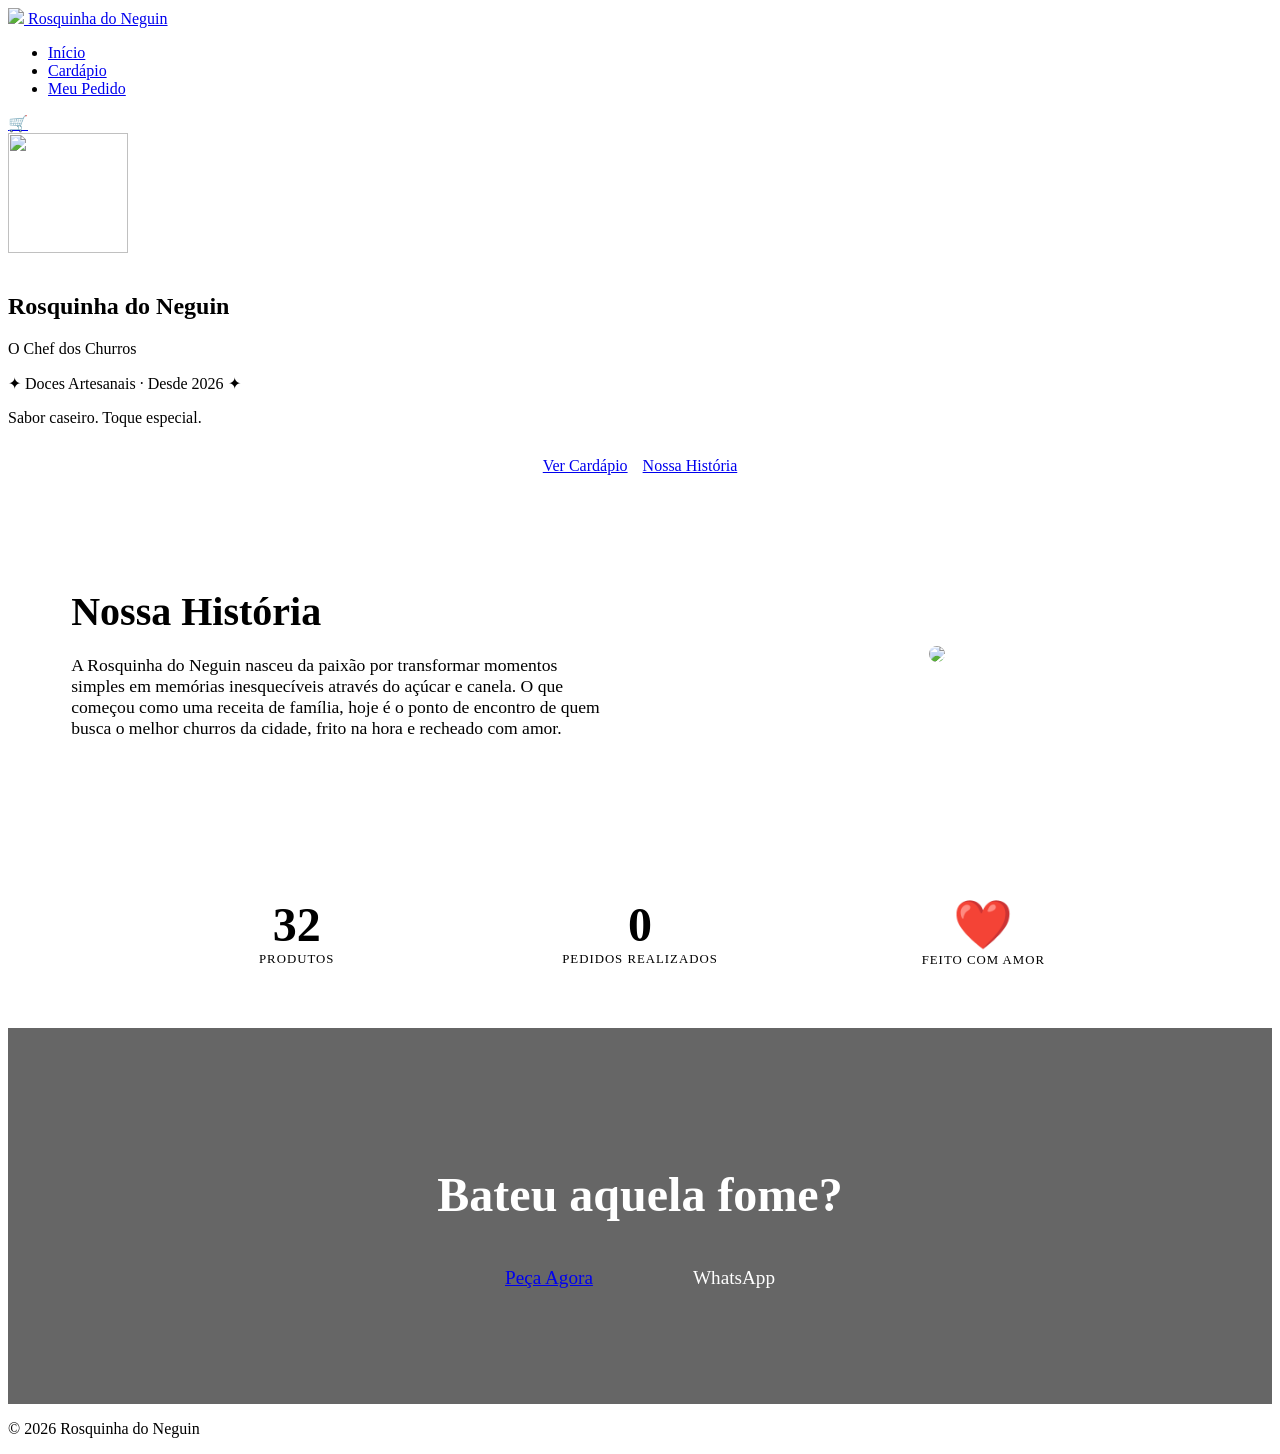
==== wwwroot/index.html @ a14fda76 "feat: refinação visual 'Cafeteria Tradicional' e suporte a SQLite" ====
<!DOCTYPE html>
<html lang="pt-br">
<head>
<!-- Define codificação UTF-8 -->
<meta charset="UTF-8">

<!-- Responsividade para mobile -->
<meta name="viewport" content="width=device-width, initial-scale=1.0">

<!-- Título da página -->
<title>Rosquinha do Neguin | O Chef dos Churros</title>

<!-- Ícone da aba -->
<link rel="icon" href="/favicon.ico">

<!-- Importação de fontes do Google -->
<link href="https://fonts.googleapis.com/css2?family=Great+Vibes&family=Playfair+Display:ital,wght@0,700;0,900;1,400&family=Nunito:wght@300;400;600;700;800&display=swap" rel="stylesheet">

<!-- CSS global compartilhado -->
<link rel="stylesheet" href="/css/shared.css">

</head>

<body>

<!-- ================= NAVBAR ================= -->
<nav>
  <!-- Logo + nome -->
  <a class="nav-brand" href="/">
    <img src="/img/logo-200.png" class="nav-logo">
    <span>Rosquinha do Neguin</span>
  </a>

  <!-- Links -->
  <ul class="nav-links">
    <li><a href="/" class="active">Início</a></li>
    <li><a href="/cardapio.html">Cardápio</a></li>
    <li><a href="/pedido.html">Meu Pedido</a></li>
  </ul>

  <!-- Carrinho -->
  <a href="/pedido.html" class="cart-btn">
    🛒 <span id="cartCount"></span>
  </a>
</nav>

<!-- ================= HERO ================= -->
<section class="page-hero">
  <div class="hero-content">
    <img src="/img/logo-circle.png" class="nav-logo" style="width: 120px; height: 120px; margin-bottom: 20px;">
    <h1 class="hero-wordmark">Rosquinha do Neguin</h1>
    <p class="hero-tagline">O Chef dos <span>Churros</span></p>
    <div class="hero-badge">✦ Doces Artesanais · Desde 2026 ✦</div>
    <p class="hero-sub">Sabor caseiro. Toque especial.</p>
    <div class="hero-actions" style="margin-top: 30px; display: flex; gap: 15px; justify-content: center;">
      <a class="btn btn-gold" href="/cardapio.html">Ver Cardápio</a>
      <a class="btn btn-outline" href="#sobre">Nossa História</a>
    </div>
  </div>
</section>

<!-- ================= SOBRE ================= -->
<section class="sobre" id="sobre" style="padding: 80px 5%; background-color: white;">
  <div class="container" style="max-width: 1200px; margin: 0 auto; display: grid; grid-template-columns: 1fr 1fr; gap: 50px; align-items: center;">
    <div class="sobre-text">
      <h2 style="font-size: 2.5rem; color: var(--color-chocolate); margin-bottom: 20px;">Nossa História</h2>
      <p style="font-size: 1.1rem; color: var(--color-text-sub);">A Rosquinha do Neguin nasceu da paixão por transformar momentos simples em memórias inesquecíveis através do açúcar e canela. O que começou como uma receita de família, hoje é o ponto de encontro de quem busca o melhor churros da cidade, frito na hora e recheado com amor.</p>
    </div>
    <div style="text-align: center;">
      <img src="/img/logo-circle.png" style="max-width: 100%; height: auto; border-radius: 50%; box-shadow: var(--shadow-lg);">
    </div>
  </div>
</section>

<!-- ================= STATS ================= -->
<section class="stats" style="padding: 60px 5%; background-color: var(--color-chocolate); color: var(--color-creme);">
  <div class="stats-grid" style="display: grid; grid-template-columns: repeat(3, 1fr); gap: 30px; text-align: center; max-width: 1000px; margin: 0 auto;">
    <div>
      <div id="totalProdutos" style="font-size: 3rem; font-weight: 800; color: var(--color-dourado);">32</div>
      <div style="text-transform: uppercase; letter-spacing: 1px; font-size: 0.8rem;">Produtos</div>
    </div>
    <div>
      <div id="totalPedidos" style="font-size: 3rem; font-weight: 800; color: var(--color-dourado);">0</div>
      <div style="text-transform: uppercase; letter-spacing: 1px; font-size: 0.8rem;">Pedidos Realizados</div>
    </div>
    <div>
      <div style="font-size: 3rem;">❤️</div>
      <div style="text-transform: uppercase; letter-spacing: 1px; font-size: 0.8rem;">Feito com amor</div>
    </div>
  </div>
</section>

<!-- ================= CTA ================= -->
<section class="cta-section" style="padding: 100px 5%; text-align: center; background: linear-gradient(rgba(0,0,0,0.6), rgba(0,0,0,0.6)), url('/img/bg-pattern.jpg'); background-size: cover; color: white;">
  <h2 style="font-size: 3rem; margin-bottom: 30px; font-family: var(--font-titles);">Bateu aquela fome?</h2>
  <div style="display: flex; gap: 20px; justify-content: center;">
    <a href="/cardapio.html" class="btn btn-gold" style="font-size: 1.2rem; padding: 15px 40px;">Peça Agora</a>
    <a id="btnWpp" class="btn btn-outline" style="font-size: 1.2rem; padding: 15px 40px; color: white; border-color: white;">WhatsApp</a>
  </div>
</section>

<!-- ================= FOOTER ================= -->
<footer>
  <p>© 2026 Rosquinha do Neguin</p>
</footer>

<!-- ================= SCRIPTS ================= -->
<script src="/js/config.js"></script>
<script src="/js/shared.js"></script>

<script>
// Define link do WhatsApp com base na config
document.getElementById('btnWpp').href =
  'https://wa.me/' + CONFIG.whatsapp;

// Busca total de pedidos da API
apiFetch('/api/pedidos').then(data => {
  document.getElementById('totalPedidos').textContent = data.length;
});

// Busca total de produtos da API
apiFetch('/api/produtos').then(data => {
  document.getElementById('totalProdutos').textContent = data.length;
});
</script>

</body>
</html>
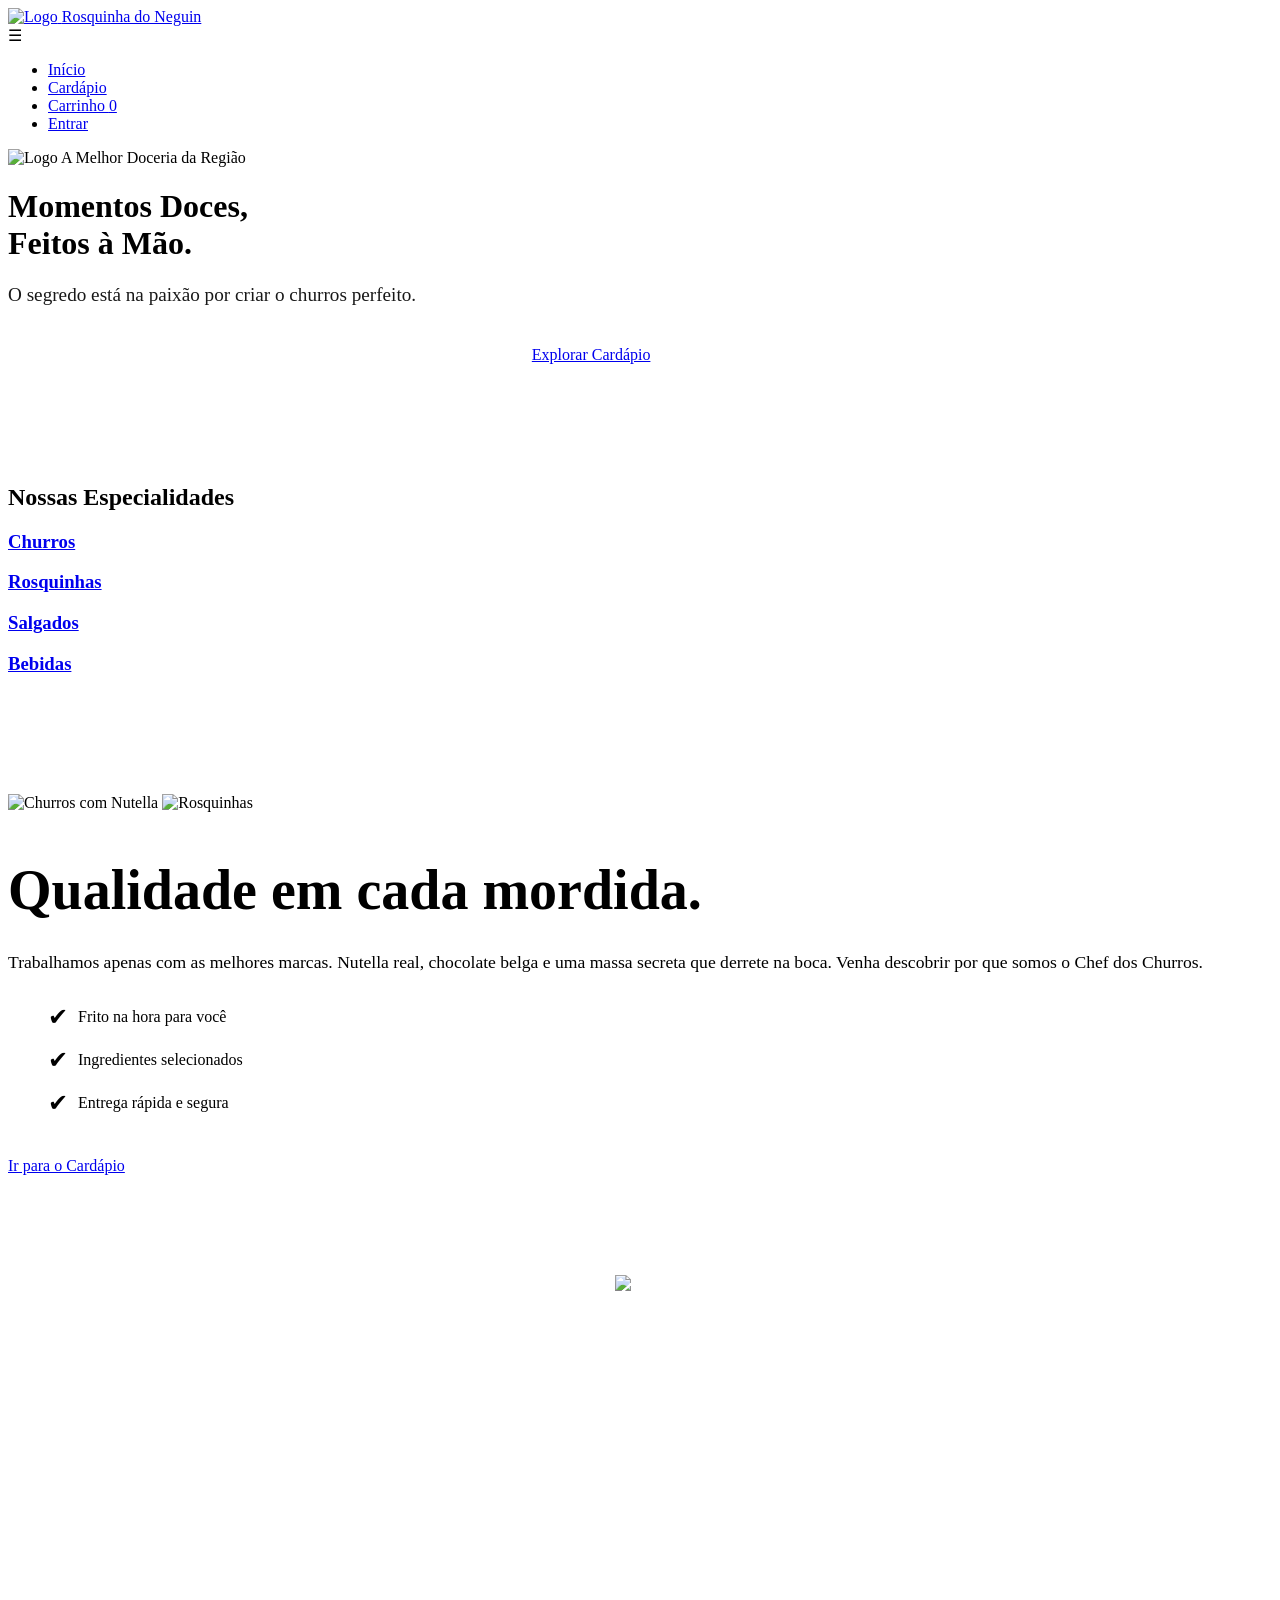
==== commit 0f98d1f7: "Refactor: Implement comprehensive site updates including responsiveness, admin features, and accessi" ====
--- a/wwwroot/index.html
+++ b/wwwroot/index.html
@@ -1,128 +1,134 @@
 <!DOCTYPE html>
 <html lang="pt-br">
 <head>
-<!-- Define codificação UTF-8 -->
-<meta charset="UTF-8">
-
-<!-- Responsividade para mobile -->
-<meta name="viewport" content="width=device-width, initial-scale=1.0">
-
-<!-- Título da página -->
-<title>Rosquinha do Neguin | O Chef dos Churros</title>
-
-<!-- Ícone da aba -->
-<link rel="icon" href="/favicon.ico">
-
-<!-- Importação de fontes do Google -->
-<link href="https://fonts.googleapis.com/css2?family=Great+Vibes&family=Playfair+Display:ital,wght@0,700;0,900;1,400&family=Nunito:wght@300;400;600;700;800&display=swap" rel="stylesheet">
-
-<!-- CSS global compartilhado -->
-<link rel="stylesheet" href="/css/shared.css">
-
+    <meta charset="UTF-8">
+    <meta name="viewport" content="width=device-width, initial-scale=1.0">
+    <title>Rosquinha do Neguin | Experiência Artesanal</title>
+    <link rel="icon" href="/favicon.ico">
+    <link href="https://fonts.googleapis.com/css2?family=Playfair+Display:wght@700;900&family=Poppins:wght@300;400;600&display=swap" rel="stylesheet">
+    <link rel="stylesheet" href="/css/shared.css">
 </head>
-
 <body>
 
-<!-- ================= NAVBAR ================= -->
-<nav>
-  <!-- Logo + nome -->
-  <a class="nav-brand" href="/">
-    <img src="/img/logo-200.png" class="nav-logo">
-    <span>Rosquinha do Neguin</span>
-  </a>
+<!-- VLibras -->
+<div vw class="enabled">
+    <div vw-access-button class="active"></div>
+    <div vw-plugin-wrapper><div class="vw-plugin-top-wrapper"></div></div>
+</div>
 
-  <!-- Links -->
-  <ul class="nav-links">
-    <li><a href="/" class="active">Início</a></li>
-    <li><a href="/cardapio.html">Cardápio</a></li>
-    <li><a href="/pedido.html">Meu Pedido</a></li>
-  </ul>
-
-  <!-- Carrinho -->
-  <a href="/pedido.html" class="cart-btn">
-    🛒 <span id="cartCount"></span>
-  </a>
+<nav role="navigation">
+  <div class="nav-container">
+      <a class="nav-brand" href="/">
+        <img src="/img/logo-200.png" alt="Logo">
+        <span>Rosquinha do Neguin</span>
+      </a>
+      
+      <div class="mobile-toggle" onclick="toggleMenu()">☰</div>
+      
+      <ul class="nav-links" id="navLinks">
+        <li><a href="/">Início</a></li>
+        <li><a href="/cardapio.html">Cardápio</a></li>
+        <li class="user-only" style="display: none;"><a href="/meus-pedidos.html">Meus Pedidos</a></li>
+        <li><a href="/pedido.html">Carrinho <span class="cart-count">0</span></a></li>
+        <li id="navAuth">
+            <a href="/login.html" class="btn btn-outline">Entrar</a>
+        </li>
+      </ul>
+  </div>
 </nav>
 
-<!-- ================= HERO ================= -->
-<section class="page-hero">
-  <div class="hero-content">
-    <img src="/img/logo-circle.png" class="nav-logo" style="width: 120px; height: 120px; margin-bottom: 20px;">
-    <h1 class="hero-wordmark">Rosquinha do Neguin</h1>
-    <p class="hero-tagline">O Chef dos <span>Churros</span></p>
-    <div class="hero-badge">✦ Doces Artesanais · Desde 2026 ✦</div>
-    <p class="hero-sub">Sabor caseiro. Toque especial.</p>
-    <div class="hero-actions" style="margin-top: 30px; display: flex; gap: 15px; justify-content: center;">
-      <a class="btn btn-gold" href="/cardapio.html">Ver Cardápio</a>
-      <a class="btn btn-outline" href="#sobre">Nossa História</a>
+<header class="hero-section" id="heroSlider">
+    <div class="hero-slides">
+        <div class="slide active" style="background-image: url('/img/rosca.jpg');"></div>
+        <div class="slide" style="background-image: url('/img/rosca2.jpg');"></div>
+        <div class="slide" style="background-image: url('/img/rosca3.jpg');"></div>
     </div>
-  </div>
+    
+    <div class="hero-content">
+        <img src="/img/logo-circle.png" alt="Logo" class="hero-logo-main">
+        <span class="hero-badge">A Melhor Doceria da Região</span>
+        <h1 class="hero-title">Momentos Doces, <br><span style="color: var(--color-dourado);">Feitos à Mão.</span></h1>
+        <p style="font-size: 1.2rem; margin-bottom: 40px; opacity: 0.9;">O segredo está na paixão por criar o churros perfeito.</p>
+        <div style="display: flex; gap: 20px; justify-content: center; flex-wrap: wrap;">
+            <a href="/cardapio.html" class="btn btn-xl btn-gold">Explorar Cardápio</a>
+            <a href="/pedido.html" class="btn btn-xl btn-outline" style="color: white; border-color: rgba(255,255,255,0.5);">Meu Pedido</a>
+        </div>
+    </div>
+</header>
+
+<section class="container" style="padding: 100px 0;">
+    <h2 class="section-title">Nossas Especialidades</h2>
+    <div class="category-circles">
+        <a href="/cardapio.html?cat=churros" class="cat-item">
+            <div class="cat-img" style="background-image: url('/img/churrus.png');"></div>
+            <h3>Churros</h3>
+        </a>
+        <a href="/cardapio.html?cat=rosquinhas" class="cat-item">
+            <div class="cat-img" style="background-image: url('/img/rosca3.jpg');"></div>
+            <h3>Rosquinhas</h3>
+        </a>
+        <a href="/cardapio.html?cat=salgados" class="cat-item">
+            <div class="cat-img" style="background-image: url('/img/salgados.png');"></div>
+            <h3>Salgados</h3>
+        </a>
+        <a href="/cardapio.html?cat=bebidas" class="cat-item">
+            <div class="cat-img" style="background-image: url('/img/bebidas.png');"></div>
+            <h3>Bebidas</h3>
+        </a>
+    </div>
 </section>
 
-<!-- ================= SOBRE ================= -->
-<section class="sobre" id="sobre" style="padding: 80px 5%; background-color: white;">
-  <div class="container" style="max-width: 1200px; margin: 0 auto; display: grid; grid-template-columns: 1fr 1fr; gap: 50px; align-items: center;">
-    <div class="sobre-text">
-      <h2 style="font-size: 2.5rem; color: var(--color-chocolate); margin-bottom: 20px;">Nossa História</h2>
-      <p style="font-size: 1.1rem; color: var(--color-text-sub);">A Rosquinha do Neguin nasceu da paixão por transformar momentos simples em memórias inesquecíveis através do açúcar e canela. O que começou como uma receita de família, hoje é o ponto de encontro de quem busca o melhor churros da cidade, frito na hora e recheado com amor.</p>
+<section class="product-highlight" style="background: white;">
+    <div class="img-stack">
+        <img src="/img/churrus.png" class="img-main" alt="Churros com Nutella">
+        <img src="/img/rosca3.jpg" class="img-sub" alt="Rosquinhas">
     </div>
-    <div style="text-align: center;">
-      <img src="/img/logo-circle.png" style="max-width: 100%; height: auto; border-radius: 50%; box-shadow: var(--shadow-lg);">
+    <div>
+        <h2 style="font-size: 3.5rem; margin-bottom: 30px;">Qualidade em cada <span style="color: var(--color-accent);">mordida.</span></h2>
+        <p style="font-size: 1.1rem; color: var(--color-text-sub); margin-bottom: 30px;">Trabalhamos apenas com as melhores marcas. Nutella real, chocolate belga e uma massa secreta que derrete na boca. Venha descobrir por que somos o Chef dos Churros.</p>
+        <ul style="list-style: none; margin-bottom: 40px;">
+            <li style="margin-bottom: 15px; display: flex; align-items: center; gap: 10px;">
+                <span style="color: var(--color-accent); font-size: 1.5rem;">✔</span> Frito na hora para você
+            </li>
+            <li style="margin-bottom: 15px; display: flex; align-items: center; gap: 10px;">
+                <span style="color: var(--color-accent); font-size: 1.5rem;">✔</span> Ingredientes selecionados
+            </li>
+            <li style="margin-bottom: 15px; display: flex; align-items: center; gap: 10px;">
+                <span style="color: var(--color-accent); font-size: 1.5rem;">✔</span> Entrega rápida e segura
+            </li>
+        </ul>
+        <a href="/cardapio.html" class="btn btn-gold">Ir para o Cardápio</a>
     </div>
-  </div>
 </section>
 
-<!-- ================= STATS ================= -->
-<section class="stats" style="padding: 60px 5%; background-color: var(--color-chocolate); color: var(--color-creme);">
-  <div class="stats-grid" style="display: grid; grid-template-columns: repeat(3, 1fr); gap: 30px; text-align: center; max-width: 1000px; margin: 0 auto;">
-    <div>
-      <div id="totalProdutos" style="font-size: 3rem; font-weight: 800; color: var(--color-dourado);">32</div>
-      <div style="text-transform: uppercase; letter-spacing: 1px; font-size: 0.8rem;">Produtos</div>
+<footer style="padding: 100px 8%; background: var(--color-chocolate); color: white; text-align: center;">
+    <img src="/img/logo-200.png" alt="Logo" style="height: 100px; margin-bottom: 40px;">
+    <div style="display: flex; justify-content: center; gap: 50px; margin-bottom: 50px; flex-wrap: wrap;">
+        <div>
+            <h4 style="color: var(--color-dourado); margin-bottom: 15px;">Localização</h4>
+            <p>Rua dos Doces, 123 - Centro</p>
+        </div>
+        <div>
+            <h4 style="color: var(--color-dourado); margin-bottom: 15px;">Horário</h4>
+            <p>Seg a Sáb: 14h às 22h</p>
+        </div>
+        <div>
+            <h4 style="color: var(--color-dourado); margin-bottom: 15px;">Contato</h4>
+            <p>(11) 99999-9999</p>
+        </div>
     </div>
-    <div>
-      <div id="totalPedidos" style="font-size: 3rem; font-weight: 800; color: var(--color-dourado);">0</div>
-      <div style="text-transform: uppercase; letter-spacing: 1px; font-size: 0.8rem;">Pedidos Realizados</div>
-    </div>
-    <div>
-      <div style="font-size: 3rem;">❤️</div>
-      <div style="text-transform: uppercase; letter-spacing: 1px; font-size: 0.8rem;">Feito com amor</div>
-    </div>
-  </div>
-</section>
-
-<!-- ================= CTA ================= -->
-<section class="cta-section" style="padding: 100px 5%; text-align: center; background: linear-gradient(rgba(0,0,0,0.6), rgba(0,0,0,0.6)), url('/img/bg-pattern.jpg'); background-size: cover; color: white;">
-  <h2 style="font-size: 3rem; margin-bottom: 30px; font-family: var(--font-titles);">Bateu aquela fome?</h2>
-  <div style="display: flex; gap: 20px; justify-content: center;">
-    <a href="/cardapio.html" class="btn btn-gold" style="font-size: 1.2rem; padding: 15px 40px;">Peça Agora</a>
-    <a id="btnWpp" class="btn btn-outline" style="font-size: 1.2rem; padding: 15px 40px; color: white; border-color: white;">WhatsApp</a>
-  </div>
-</section>
-
-<!-- ================= FOOTER ================= -->
-<footer>
-  <p>© 2026 Rosquinha do Neguin</p>
+    <p style="opacity: 0.5; font-size: 0.8rem;">© 2026 Rosquinha do Neguin. Todos os direitos reservados.</p>
 </footer>
 
-<!-- ================= SCRIPTS ================= -->
+<!-- VLibras -->
+
 <script src="/js/config.js"></script>
 <script src="/js/shared.js"></script>
 
+<script src="https://vlibras.gov.br/app/vlibras-plugin.js"></script>
 <script>
-// Define link do WhatsApp com base na config
-document.getElementById('btnWpp').href =
-  'https://wa.me/' + CONFIG.whatsapp;
-
-// Busca total de pedidos da API
-apiFetch('/api/pedidos').then(data => {
-  document.getElementById('totalPedidos').textContent = data.length;
-});
-
-// Busca total de produtos da API
-apiFetch('/api/produtos').then(data => {
-  document.getElementById('totalProdutos').textContent = data.length;
-});
+    new window.VLibras.Widget('https://vlibras.gov.br/app');
 </script>
 
 </body>
-</html>+</html>
